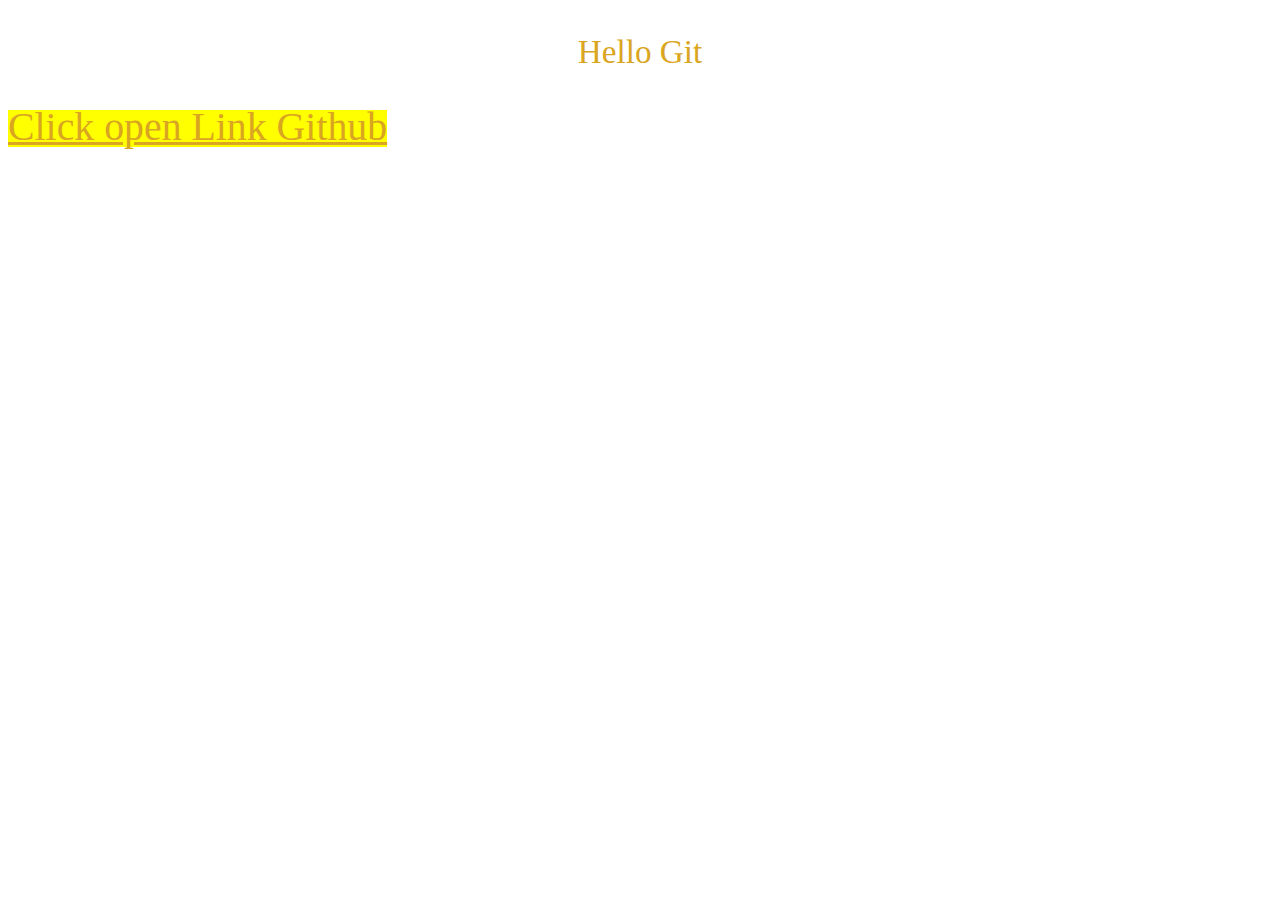
==== index.html @ 454368f3 "upload file commit" ====
<!DOCTYPE html>
<html lang="en">
    <head>
        <meta charset="UTF-8">
        <meta name="viewport" content="width=device-width, initial-scale=1">
        <link href="style.css" rel="stylesheet">
    </head>
    <body>
        <center><p>Hello Git</p></center>
        <p><mark><a href="http://github.com">Click open Link Github</a></mark></p>
    </body>
</html>
---- style.css ----
*{
    font-size: larger;
    font-family: cursive;
    color: goldenrod;
}
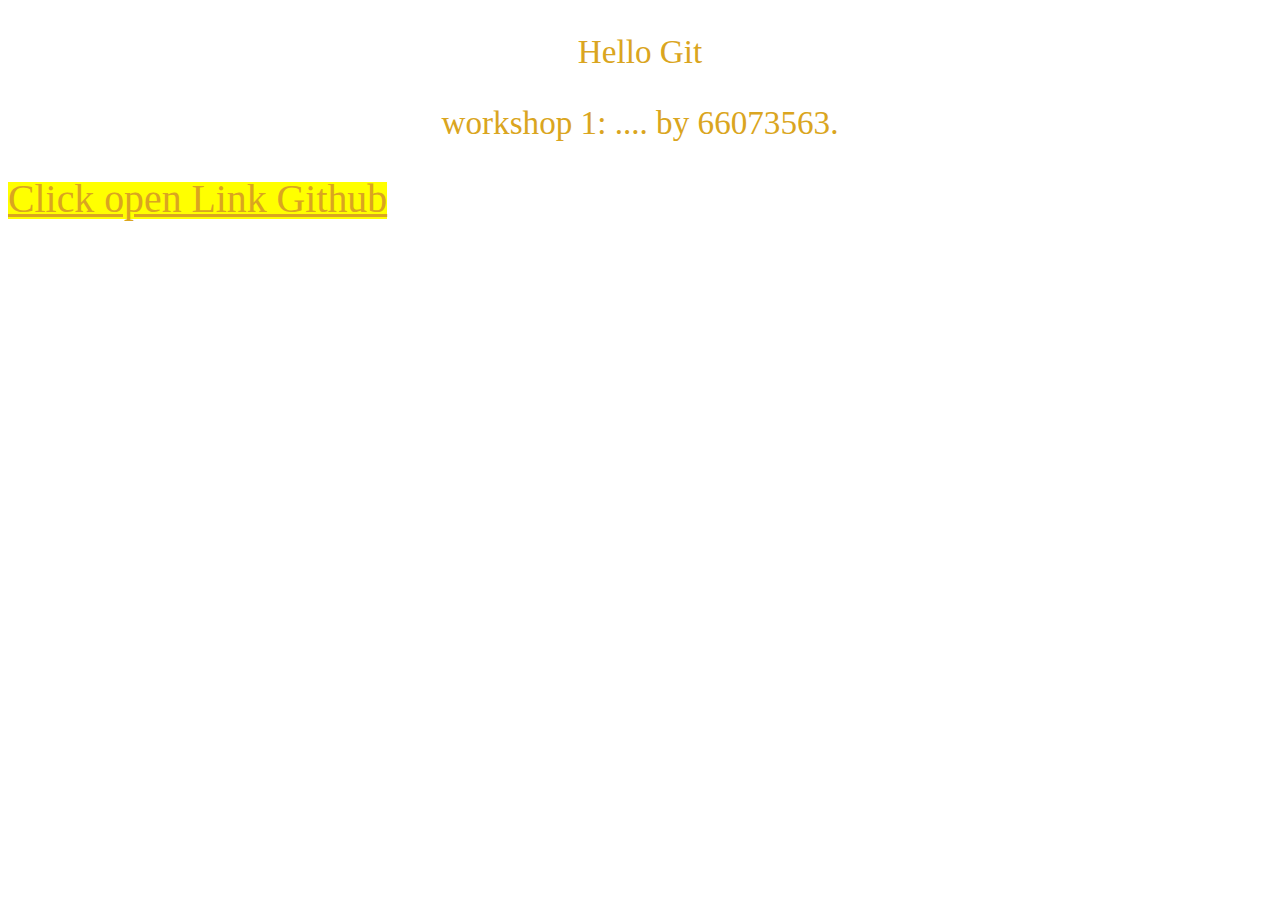
==== commit c18d95c3: "add workshop commit" ====
--- a/index.html
+++ b/index.html
@@ -7,6 +7,7 @@
     </head>
     <body>
         <center><p>Hello Git</p></center>
+        <center><p>workshop 1: .... by 66073563.</p></center>
         <p><mark><a href="http://github.com">Click open Link Github</a></mark></p>
     </body>
 </html>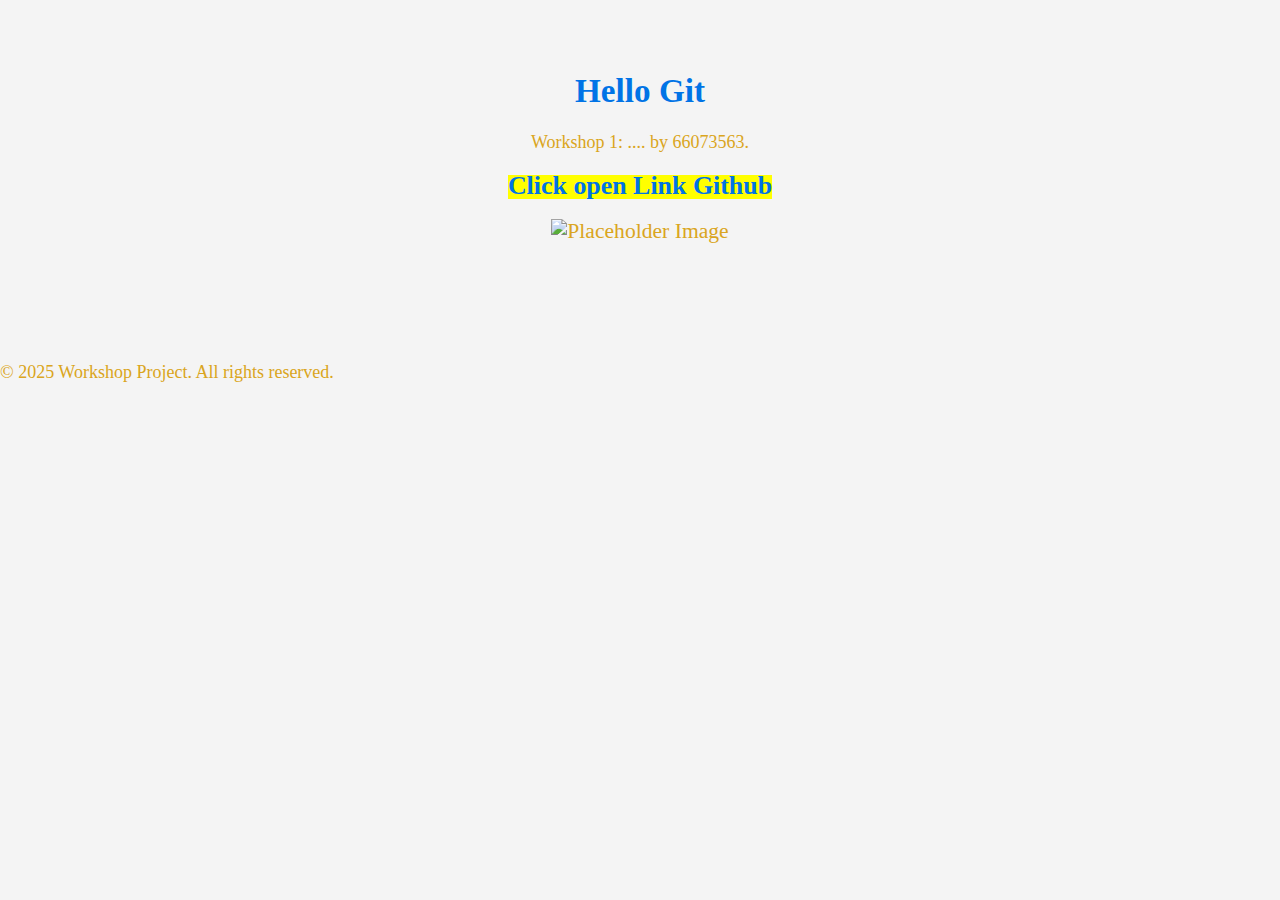
==== commit c545a80e: "update" ====
--- a/index.html
+++ b/index.html
@@ -4,10 +4,18 @@
         <meta charset="UTF-8">
         <meta name="viewport" content="width=device-width, initial-scale=1">
         <link href="style.css" rel="stylesheet">
+        <title>Workshop 1</title>
     </head>
     <body>
-        <center><p>Hello Git</p></center>
-        <center><p>workshop 1: .... by 66073563.</p></center>
-        <p><mark><a href="http://github.com">Click open Link Github</a></mark></p>
+        <div class="content">
+            <h1>Hello Git</h1>
+            <p>Workshop 1: .... by 66073563.</p>
+            <p><mark><a href="http://github.com" target="_blank">Click open Link Github</a></mark></p>
+            <p><img src="https://encrypted-tbn0.gstatic.com/images?q=tbn:ANd9GcSu6ic_qx_kOC09D3VKImwPlGN4Cp1rVZ5tfg&s" alt="Placeholder Image"></p>
+        </div>
+        
+        <footer>
+            <p>&copy; 2025 Workshop Project. All rights reserved.</p>
+        </footer>
     </body>
-</html>+</html>
--- a/style.css
+++ b/style.css
@@ -2,4 +2,45 @@
     font-size: larger;
     font-family: cursive;
     color: goldenrod;
+}
+
+body {
+    font-family: Arial, sans-serif;
+    background-color: #f4f4f4;
+    color: #333;
+    margin: 0;
+    padding: 0;
+}
+
+.content {
+    text-align: center;
+    padding: 50px;
+}
+
+h1 {
+    color: #0073e6;
+}
+
+p {
+    font-size: 18px;
+}
+
+mark {
+    background-color: yellow;
+}
+
+a {
+    text-decoration: none;
+    color: #0073e6;
+    font-weight: bold;
+}
+
+a:hover {
+    color: #004d99;
+}
+
+footer {
+    margin-top: 50px;
+    font-size: 14px;
+    color: #777;
 }